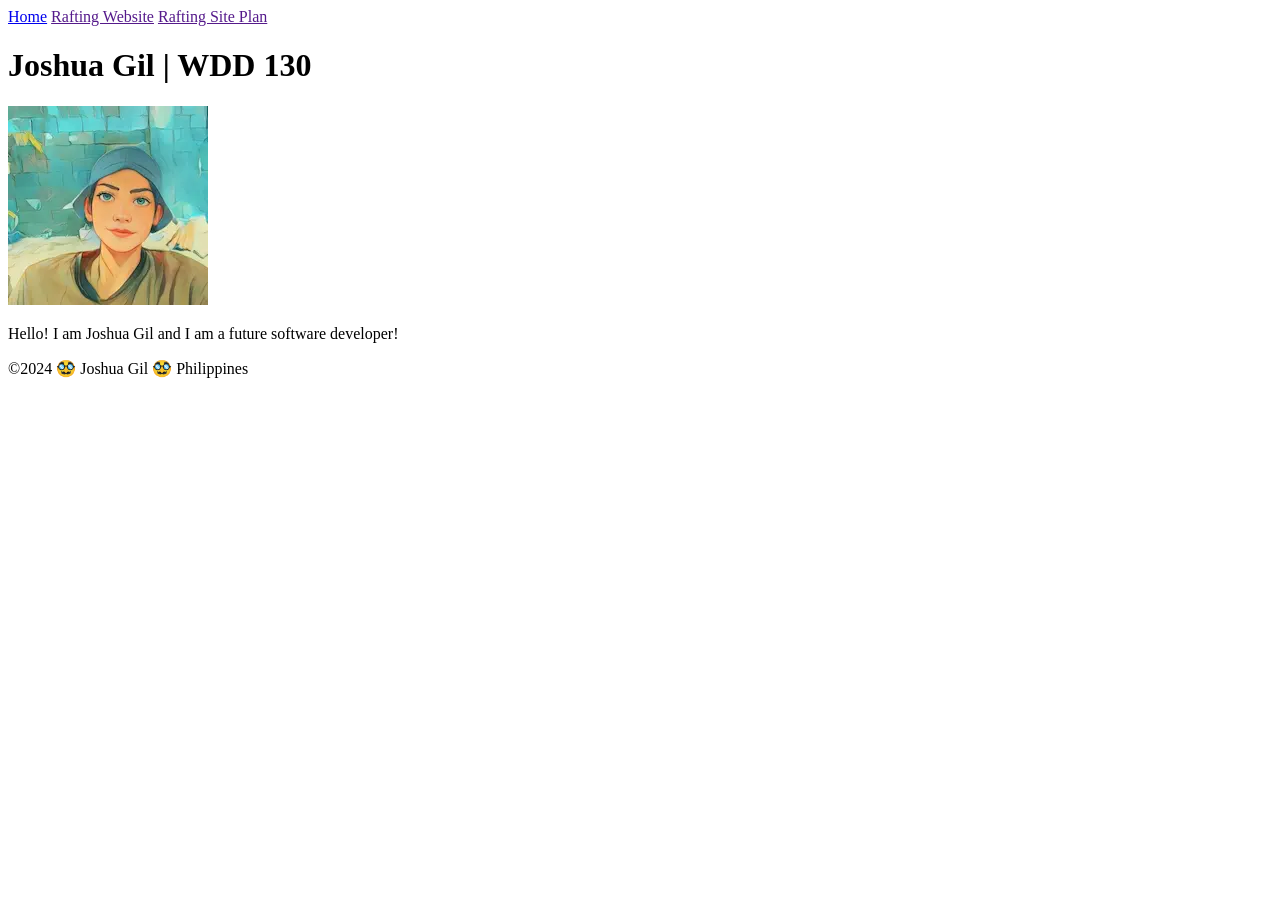
==== index.htm @ d3ba5ba3 "first commit" ====
<!DOCTYPE html>
<html lang="en">
<head>
    <meta charset="UTF-8">
    <meta name="viewport" content="width=device-width, initial-scale=1.0">
    <title>Joshua Gil | WDD 130</title>
</head>
<body>
    <header>
        <nav>
            <a href="#">Home</a>
            <a href="">Rafting Website</a>
            <a href="">Rafting Site Plan</a>
        </nav>
    </header>
    <main>
        <h1>Joshua Gil | WDD 130</h1>
        <img src="images/my_pic.webp" alt="joshua gil" width="200">
        <p>Hello! I am Joshua Gil and I am a future software developer!</p>
    </main>
    <footer>
        <p>&copy;2024 🥸 Joshua Gil 🥸 Philippines</p>
    </footer>
</body>
</html>
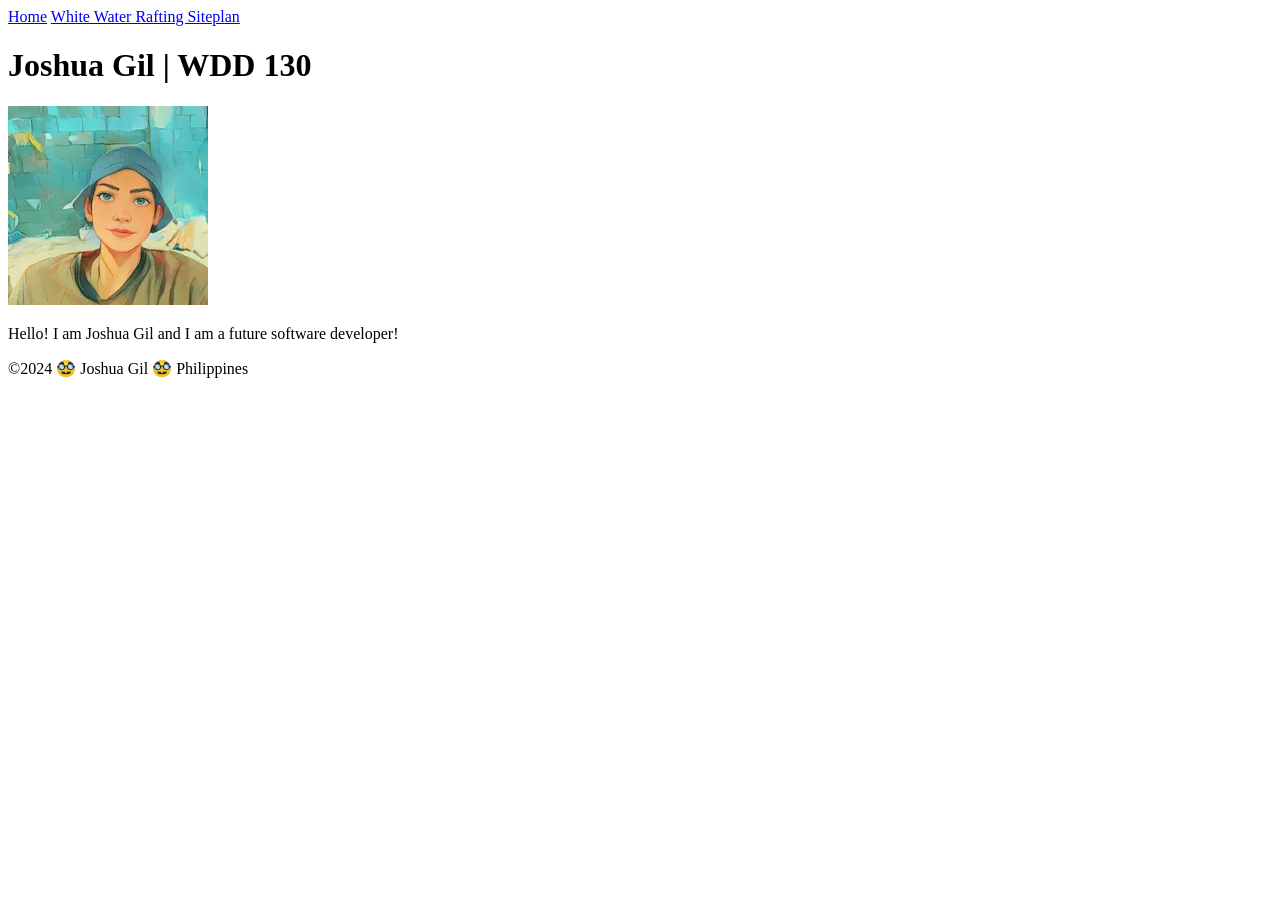
==== commit 9c0e839e: "Update link to open in a new tab Added target='_blank' to open the link in a new tab." ====
--- a/index.htm
+++ b/index.htm
@@ -9,8 +9,8 @@
     <header>
         <nav>
             <a href="#">Home</a>
-            <a href="">Rafting Website</a>
-            <a href="">Rafting Site Plan</a>
+            <!--added target="_blank" to open link in new tab.-->
+      <a href="wwr/site-plan-rafting.html" target="_blank">White Water Rafting Siteplan</a>
         </nav>
     </header>
     <main>
@@ -20,6 +20,7 @@
     </main>
     <footer>
         <p>&copy;2024 🥸 Joshua Gil 🥸 Philippines</p>
+        <p></p>
     </footer>
 </body>
-</html>+</html>
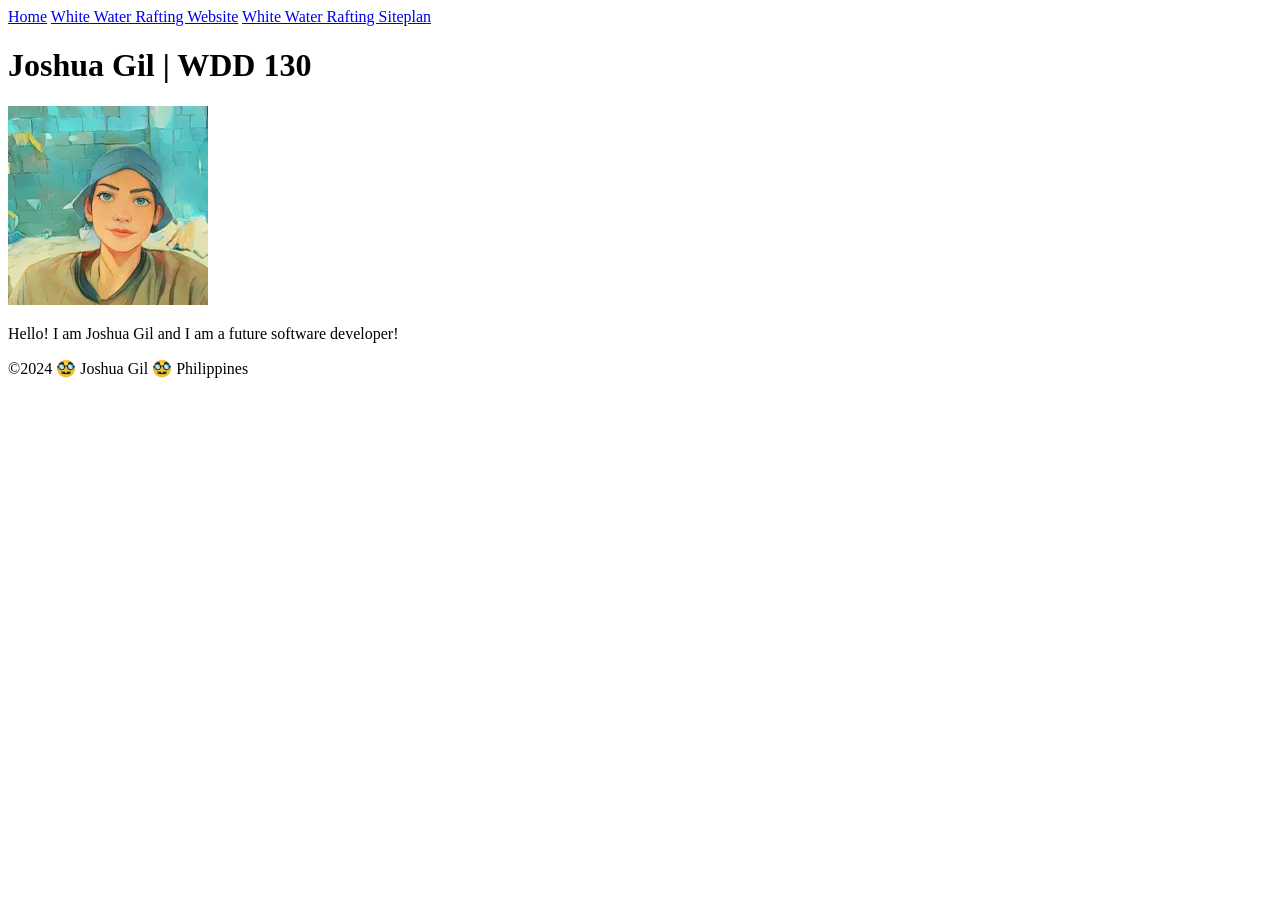
==== commit 9c19a320: "Add link to White Water Rafting Website" ====
--- a/index.htm
+++ b/index.htm
@@ -9,8 +9,10 @@
     <header>
         <nav>
             <a href="#">Home</a>
+            <!--Added The water Rafting Website-->
+            <a href="wwr/" target="_blank">White Water Rafting Website</a>
             <!--added target="_blank" to open link in new tab.-->
-      <a href="wwr/site-plan-rafting.html" target="_blank">White Water Rafting Siteplan</a>
+            <a href="wwr/site-plan-rafting.html" target="_blank">White Water Rafting Siteplan</a>
         </nav>
     </header>
     <main>
